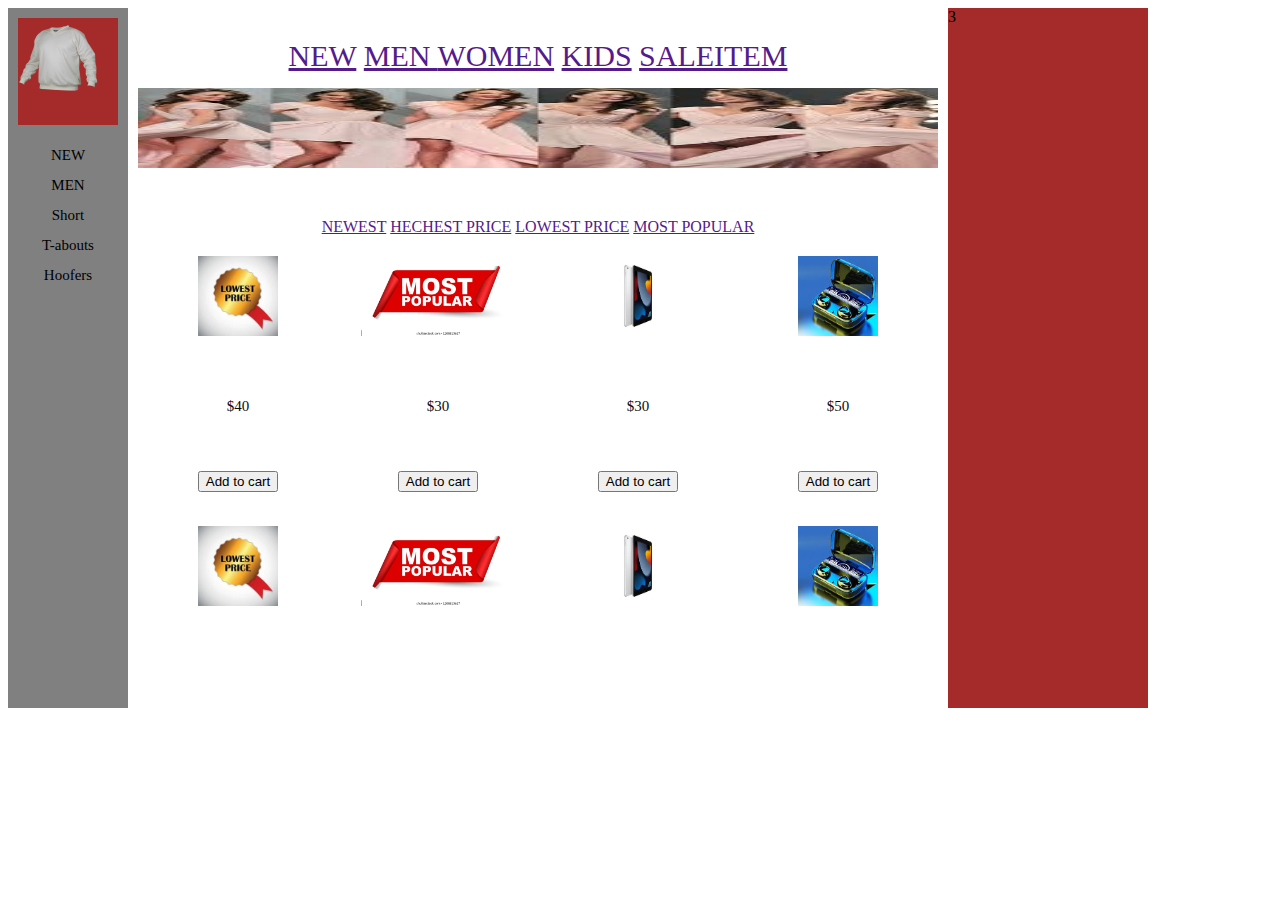
==== html/acme.html @ 7239ca40 "parcial" ====
<!DOCTYPE html>
<html lang="en">
<head>
    <meta charset="UTF-8">
    <meta http-equiv="X-UA-Compatible" content="IE=edge">
    <meta name="viewport" content="width=device-width, initial-scale=1.0">
    <link rel="stylesheet" href="../css/style.css">
    <title>Document</title>
</head>
<body>
    
    <div class="flexcontenedor">
        <div class="flex1">
            <div class="flex-container">
                <div> <img src="../recursos/imagenes/5-53270_sweater-png-kookaburra-predator-cricket-sweater-transparent-png-removebg-preview.png" alt="" height="80px"></div>

                <div style="height: 300px; background-color: grey;" >
                    <div class="divletras">
                   <label> NEW <br></label> 
                   <label> MEN</label>  <br>
                   <label> Short </label> <br>
                   <label> T-abouts</label> <br>
                   <label> Hoofers</label> 
                </div>


                </div> 
              </div>
              

        </div>
        <div class="flexcontainer">
            <div style="height: 50px;">
                <a href="">NEW</a>
                <a href=""> MEN </a>
                <a href=""> WOMEN</a>
                <a href=""> KIDS</a>
                <a href=""> SALEITEM</a>
            </div>
            
            <div style="height: 120px;"> <img src="../recursos/imagenes/images.jfif" alt="" height="80px" width="800px" > 
          
        </div>
        <nav class="flexnav">
             <a href="">NEWEST</a> 
             <a href="">HECHEST PRICE</a>
             <a href="">LOWEST PRICE</a>
             <a href="">MOST POPULAR</a>
        </nav>
            <div style="height: 250px;">
                <div class="flexcontaine">
                    <div> <img src="../recursos/imagenes/lowes.jpg" height="80px"  alt=""> <br>
                        <label class="divletras"> $40</label> <br>
                        <button>Add to cart </button>
                    </div>
                    <div> <img src="../recursos/imagenes/mos popular.webp" height="80px" alt=""> <br>
                        <label class="divletras"> $30</label>  <br>
                        <button>Add to cart </button>
                    </div>
                    <div> <img src="../recursos/imagenes/aipad.jfif" height="80px" alt=""> <br>
                        <label class="divletras"> $30</label> <br>
                        <button>Add to cart </button>
                    </div> 
                    <div> <img src="../recursos/imagenes/Newest.jfif" height="80px" alt=""> <br>
                        <label class="divletras"> $50</label> 
                        <br>
                        <button>Add to cart </button>
                    </div>
                  </div>
            </div style="height: 200px;">  
            <div class="flexconte">
                <div> <img src="../recursos/imagenes/lowes.jpg" height="80px"  alt=""> 
                
                </div>
                <div> <img src="../recursos/imagenes/mos popular.webp" height="80px" alt=""> 
             
                </div>
                <div> <img src="../recursos/imagenes/aipad.jfif" height="80px" alt=""> 
                
                </div> 
                <div> <img src="../recursos/imagenes/Newest.jfif" height="80px" alt=""> 
                
                </div>
             
        </div>  
          </div>


        <div class="flex3">3</div>  
      </div>
      
      
</body>
</html>
---- css/style.css ----
.flexcontenedor{
 display: flex;
}

.flex1 {
    display: flex;
    flex-direction: column;
    background-color: grey;
  }
  
  .flex-container > div {
    background-color: brown;
    width: 100px;
    margin: 10px;
    line-height: 75px;
    font-size: 30px;
  }

  .divletras{
  font-size: 15px;
   padding: 5px;
   line-height: 2;
   text-align: center;
  }


.flex3{
    display: flex;
    background-color: brown;
    width: 200px;
    height: 700px;
    flex-direction: row;
}


.flexcontainer {
    display: flex;
    flex-direction: column;
    background-color: white; 
  }
  
  .flexcontainer > div {
    background-color: white;
    width: 800px;
    height: 100px;
    margin: 10px;
    text-align: center;
    line-height: 75px;
    font-size: 30px;
  }

  .flexcontaine {
    display: flex;
    background-color:white;
    width: 800px;
    height: 150px;
  }
  
  .flexcontaine > div {
    background-color: white;
    color: rgb(14, 13, 13);
    width: 200px;
    height: 100;
    margin: 10px;
    text-align: center;
    line-height: 75px;
    font-size: 30px;
  }

.flexnav{
    text-align: center;
}

.flexnav2{
    text-align: center;
}

  .flexconte{
    display: flex;
    background-color: white;
    width: 800px;
    height: 200px;
  }
  
  .flexconte > div {
    background-color: white;
    color: rgb(14, 13, 13);
    width: 300px;
    height: 100;
    margin: 10px;
    text-align: center;
    line-height: 75px;
    font-size: 30px;
  }
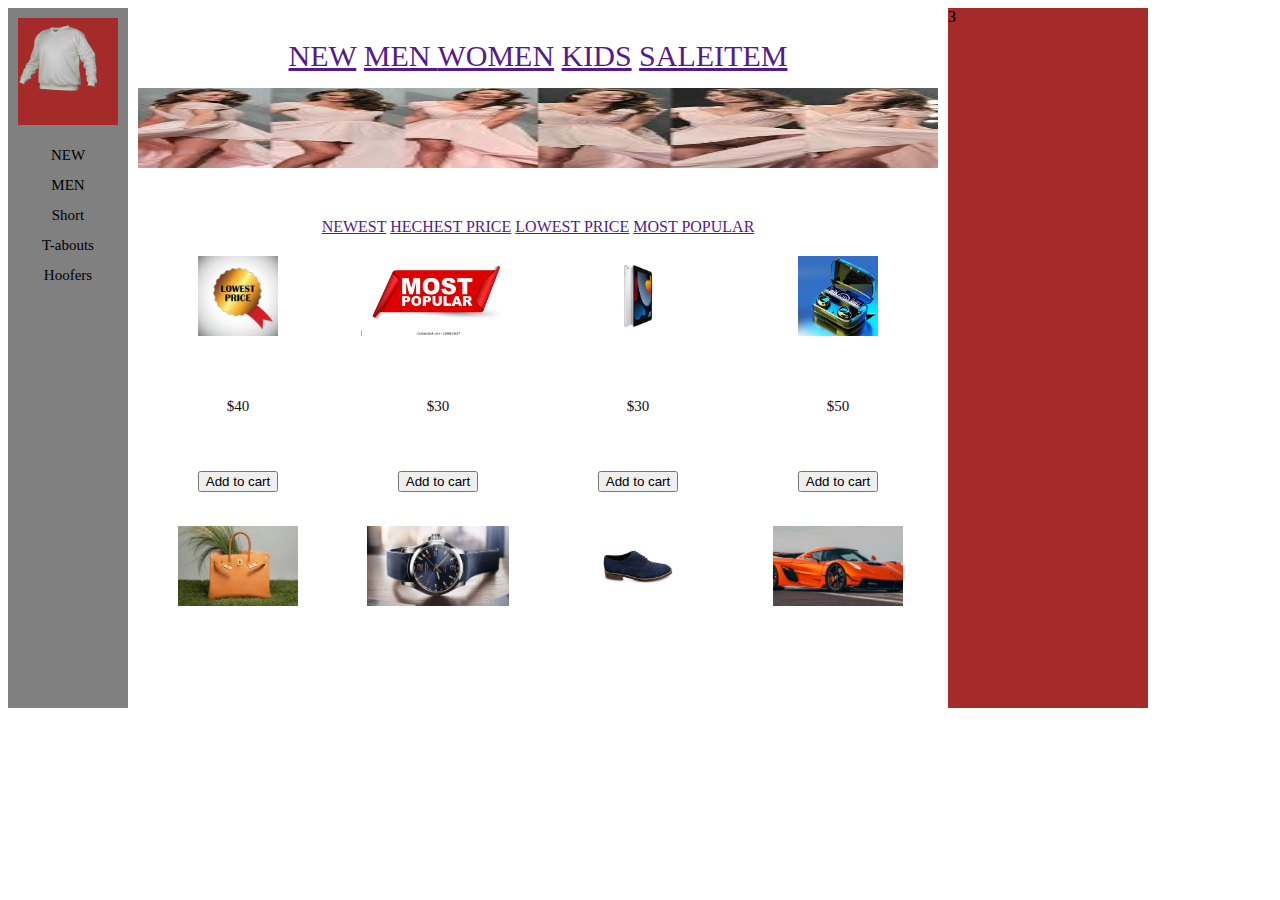
==== commit 0ce29802: "Parcial" ====
--- a/html/acme.html
+++ b/html/acme.html
@@ -69,16 +69,16 @@
                   </div>
             </div style="height: 200px;">  
             <div class="flexconte">
-                <div> <img src="../recursos/imagenes/lowes.jpg" height="80px"  alt=""> 
+                <div> <img src="../recursos/imagenes/bolso.jfif" height="80px"  alt=""> 
                 
                 </div>
-                <div> <img src="../recursos/imagenes/mos popular.webp" height="80px" alt=""> 
+                <div> <img src="../recursos/imagenes/reloj.webp" height="80px" alt=""> 
              
                 </div>
-                <div> <img src="../recursos/imagenes/aipad.jfif" height="80px" alt=""> 
+                <div> <img src="../recursos/imagenes/zapatos.jpg" height="80px" alt=""> 
                 
                 </div> 
-                <div> <img src="../recursos/imagenes/Newest.jfif" height="80px" alt=""> 
+                <div> <img src="../recursos/imagenes/carro.webp" height="80px" alt=""> 
                 
                 </div>
              
